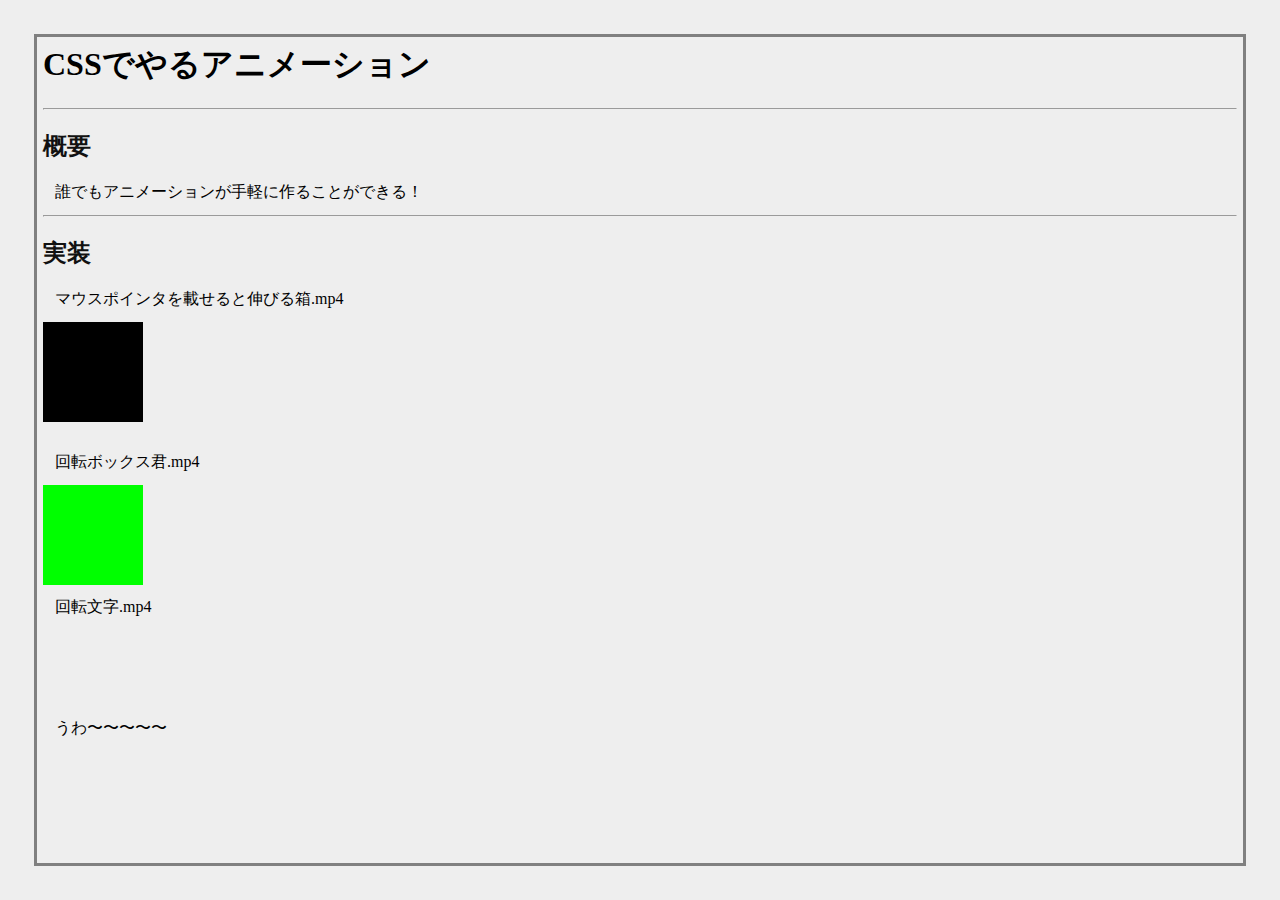
==== animation/index.html @ 23e01fd0 "CSS anmation" ====
<html>
    <head>
        <link rel="stylesheet" href="../test.css" >
        <link rel="stylesheet" href="./anima.css" >
        <title>
            CssAnimaiton
        </title>
    </head>
    <body>
        <h1> CSSでやるアニメーション</h1>
        <hr>
        <h2> 概要 </h2>
        <p> 誰でもアニメーションが手軽に作ることができる！ </p>
        <hr>
        <h2> 実装 </h2>
        <p> マウスポインタを載せると伸びる箱.mp4</p>
        <div class="box" ></div>
        <br>
        <p> 回転ボックス君.mp4</p>
        <div class="cirbox"></div>
        <p> 回転文字.mp4</p>
        <p class="uwa"> うわ〜〜〜〜〜 </p>

    </body>
</html>
---- test.css ----
body{
    color : #111111;
    background-color : #eeeeee;
    margin: 34px;
    border : 3px solid gray;
    padding : 6px;
}

p {
    margin : 12px;
    color : black;
}

p.incomplete {
    margin : 12px;
    color : gray;
}

h1 {
    color : black;
}

pre.consoleful{
    color : #11ff11;
    background-color : #000000cc;
    border : 2px solid white;
    margin : 8px;
    margin-left: 21px
}

img {
    border : 1px solid black;
}

hr{
    size : 3px;
}
---- animation/anima.css ----
.box{
    width : 100px;
    height: 100px;
    background: #000;
    /* transition - (all) 遂行時間 遅延時間 遂行方法 */
    transition: all 1000ms 0s ease;
}

.box:hover{ 
    /* onマウスでの動きの最終点 */
    width : 200px;
    height: 100px;
    background: #888;
}


.cirbox{
    width : 100px;
    height: 100px;
    background: #0f0;
    animation: rotation 2s ease 0s infinite alternate none running;
}

@keyframes rotation{
    0% {
        transform : scale(.3);
    }
    50% {
        transform: scale(.6) rotate(-45deg);
        background: blue;
    }
    100% {
        transform: scale(1) rotate(90deg);
        background: red;
    }
}

.hop{
    margin-left : 12px;
    animation : jumper 500ms cubic-bezier(0.20, 0, 1, 0.1) 0s infinite alternate none running;
}

@keyframes jumper{
    0%{ 
        margin-top :10px;
        margin-bottom :30px;
    }
    100%{ 
        margin-top: 30px;
        margin-bottom: 10px;
    }
}

.uwa{
    margin-top: 100px;
    margin-bottom: 100px;
    width: 200px;
    animation: rote 2s linear 0s infinite normal running;
}

@keyframes rote{
    0%{ 
        transform: rotate(0deg);
    }
    100%{
        transform: rotate(360deg);
    }
}
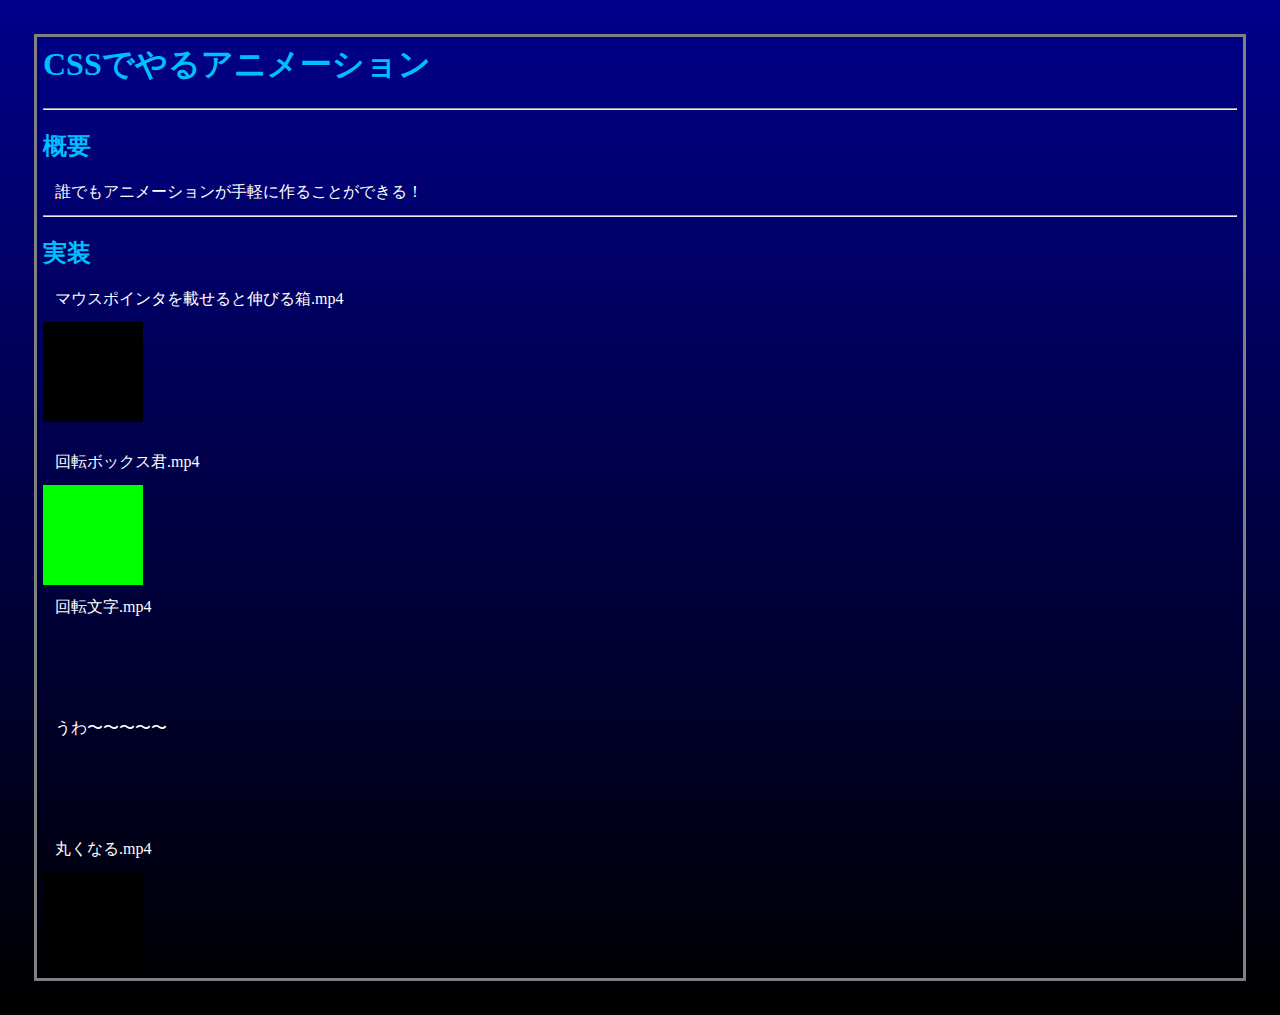
==== commit 3941b301: "overview big change" ====
--- a/animation/index.html
+++ b/animation/index.html
@@ -20,6 +20,8 @@
         <div class="cirbox"></div>
         <p> 回転文字.mp4</p>
         <p class="uwa"> うわ〜〜〜〜〜 </p>
+        <p> 丸くなる.mp4 </p>
+        <div class="circlize" ></div>
 
     </body>
 </html>
--- a/test.css
+++ b/test.css
@@ -1,32 +1,34 @@
 
 body{
-    color : #111111;
-    background-color : #eeeeee;
+    color : deepskyblue;
+    /* background-color : #eeeeee; */
     margin: 34px;
     border : 3px solid gray;
     padding : 6px;
+    background:linear-gradient( darkblue, black );
 }
 
 p {
     margin : 12px;
-    color : black;
+    color : white;
 }
 
 p.incomplete {
-    margin : 12px;
     color : gray;
 }
 
-h1 {
-    color : black;
+p.kusodekaaka{
+    color : red;
 }
+
 
 pre.consoleful{
     color : #11ff11;
     background-color : #000000cc;
     border : 2px solid white;
     margin : 8px;
-    margin-left: 21px
+    margin-left: 21px;
+    padding : 3px;
 }
 
 img {
--- a/animation/anima.css
+++ b/animation/anima.css
@@ -1,7 +1,11 @@
-.box{
+
+div{
     width : 100px;
     height: 100px;
     background: #000;
+}
+
+.box{
     /* transition - (all) 遂行時間 遅延時間 遂行方法 */
     transition: all 1000ms 0s ease;
 }
@@ -13,10 +17,7 @@
     background: #888;
 }
 
-
 .cirbox{
-    width : 100px;
-    height: 100px;
     background: #0f0;
     animation: rotation 2s ease 0s infinite alternate none running;
 }
@@ -65,4 +66,13 @@
     100%{
         transform: rotate(360deg);
     }
+}
+
+.circlize{
+    transition: all 500ms 0s ease;
+}
+
+.circlize:hover{
+    border-radius: 50%;
+    background: #0f0;
 }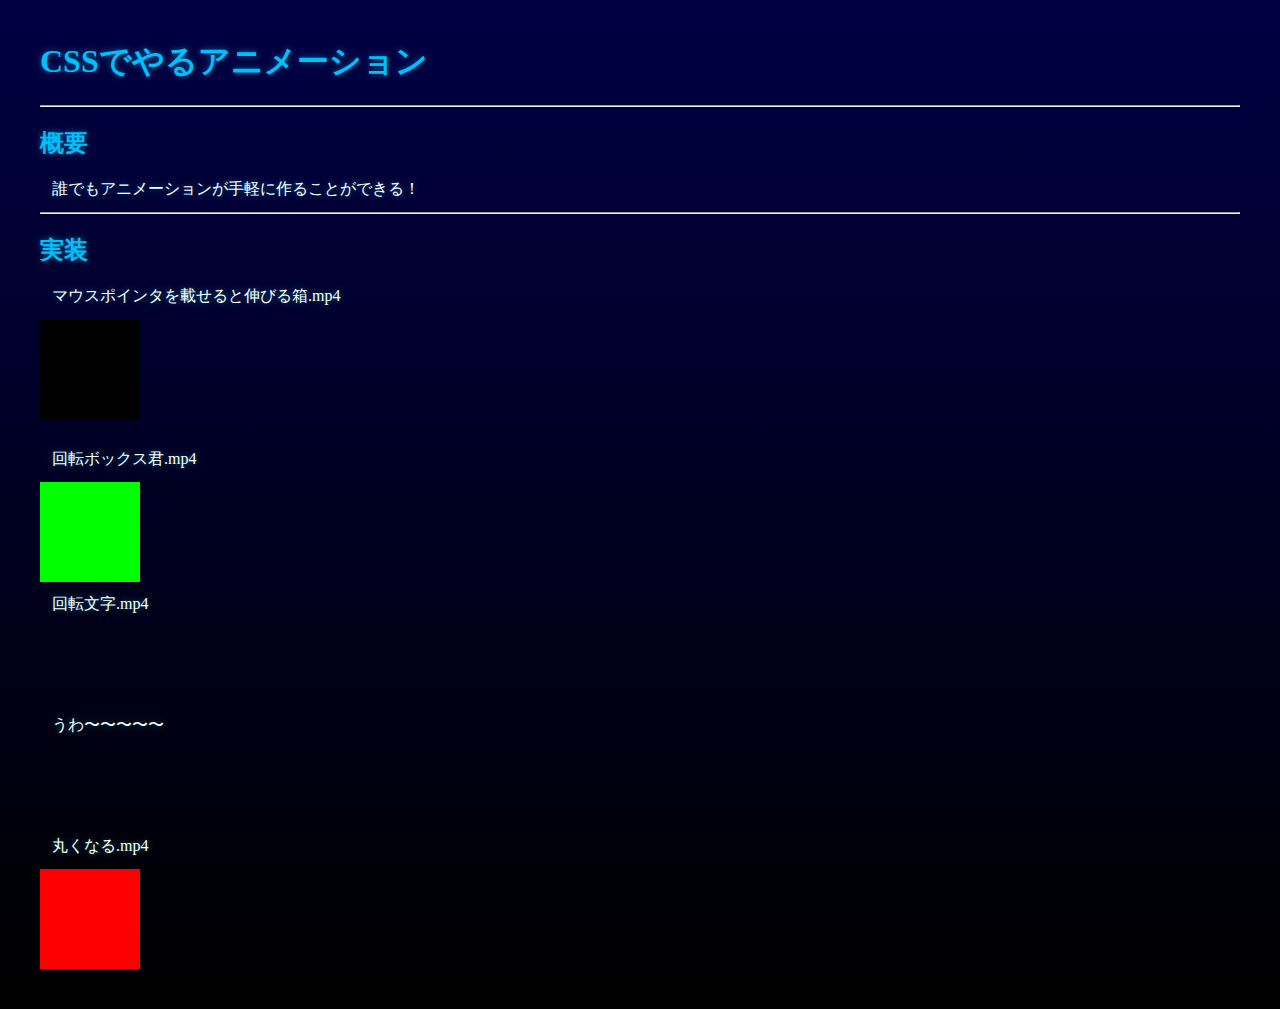
==== commit c9990b1c: "move : CSSルートファイルの作成" ====
--- a/animation/index.html
+++ b/animation/index.html
@@ -1,7 +1,7 @@
 <html>
     <head>
-        <link rel="stylesheet" href="../test.css" >
-        <link rel="stylesheet" href="./anima.css" >
+        <link rel="stylesheet" href="/css/test.css" >
+        <link rel="stylesheet" href="/css/anima.css" >
         <title>
             CssAnimaiton
         </title>
--- a/css/test.css
+++ b/css/test.css
@@ -0,0 +1,100 @@
+
+body{
+    color : deepskyblue;
+    margin: 34px;
+    /* border : 3px solid gray; */
+    padding : 6px;
+    background:linear-gradient( #004 , #000 );
+    text-shadow: 0 0 6px rgba(0, 255, 255, 0.418);
+}
+
+main {
+    color : deepskyblue;
+    margin: 34px;
+    border : 3px solid gray;
+    padding : 6px;
+    background:#00005522;
+}
+
+p {
+    margin : 12px;
+    color : white;
+}
+
+p.incomplete {
+    color : gray;
+}
+
+p.footp {
+    color : gray;
+    font-size: smaller;
+    text-align: center;
+}
+
+mark {
+    background-color: darkred;
+    color: #11ff11;
+}
+
+pre.consoleful{
+    color : #11ff11;
+    background-color : #000000cc;
+    border : 2px solid white;
+    margin : 8px;
+    margin-left: 21px;
+    padding : 3px;
+    text-shadow: 0 0 #0000;
+}
+
+img {
+    border : 1px solid black;
+}
+
+hr{
+    size : 3px;
+}
+hr.big{
+    size : 8px;
+}
+
+a{
+    border-radius: 10%;
+}
+
+a.not-access {
+    cursor : default;
+}
+
+
+strong{
+    color : red;
+}
+
+strong.important,strong.significant{
+    color : red;
+    size: 30px;
+}
+
+
+
+/*
+ * リンクのあるやつの定義
+ * バニラじゃ見えん！
+ */
+
+a:link{
+    color: aqua;
+    background-color : blue;
+}
+a:visited{
+    color: lightblue;
+    background-color : blueviolet;
+}
+a:hover{
+    color: aqua;
+    background-color : darkblue;
+}
+a:active{
+    color: red;
+    background-color : darkblue;
+}
--- a/css/anima.css
+++ b/css/anima.css
@@ -0,0 +1,87 @@
+
+div{
+    width : 100px;
+    height: 100px;
+    background: #000;
+}
+
+.box{
+    /* transition - (all) 遂行時間 遅延時間 遂行方法 */
+    transition: all 1000ms 0s ease;
+}
+
+.box:hover{ 
+    /* onマウスでの動きの最終点 */
+    width : 200px;
+    height: 100px;
+    background: #888;
+}
+
+.cirbox{
+    background: #0f0;
+    animation: rotation 2s ease 0ms infinite alternate none running;
+}
+
+@keyframes rotation{
+    0% {
+        transform : scale(.3);
+    }
+
+    10% {
+        transform : scale(.3);
+    }
+
+    50% {
+        transform: scale(.6) rotate(-135deg);
+        background: blue;
+        border-radius: 10%;
+    }
+    100% {
+        transform: scale(1) rotate(180deg);
+        background: red;
+        border-radius: 50%;
+    }
+}
+
+.hop{
+    margin-left : 12px;
+    animation : jumper 500ms cubic-bezier(0.20, 0, 1, 0.1) 0s infinite alternate none running;
+}
+
+@keyframes jumper{
+    0%{ 
+        margin-top :10px;
+        margin-bottom :30px;
+    }
+    100%{ 
+        margin-top: 30px;
+        margin-bottom: 10px;
+    }
+}
+
+.uwa{
+    margin-top: 100px;
+    margin-bottom: 100px;
+    width: 200px;
+    animation: rote 2s linear 0s infinite normal running;
+}
+
+@keyframes rote{
+    0%{ 
+        transform: rotate(0deg);
+    }
+    100%{
+        transform: rotate(360deg);
+    }
+}
+
+.circlize{
+    transition: all 500ms 0s ease;
+    background: #f00;
+}
+
+.circlize:hover{
+    border-radius: 50%;
+    background: #0f0;
+}
+
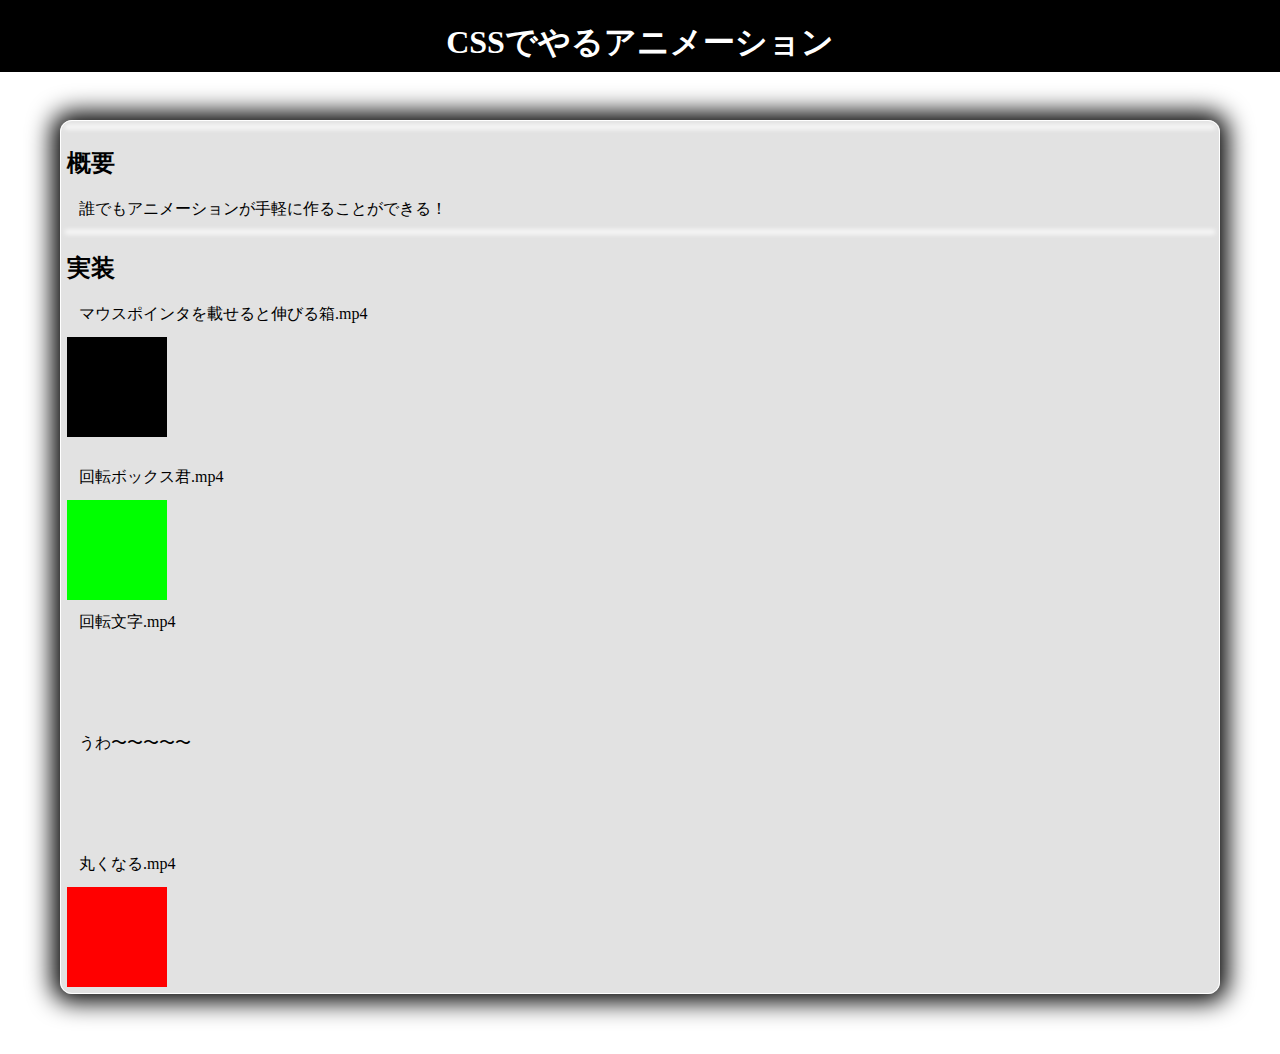
==== commit b85f8187: "update : 見栄え調整" ====
--- a/animation/index.html
+++ b/animation/index.html
@@ -7,21 +7,24 @@
         </title>
     </head>
     <body>
-        <h1> CSSでやるアニメーション</h1>
-        <hr>
-        <h2> 概要 </h2>
-        <p> 誰でもアニメーションが手軽に作ることができる！ </p>
-        <hr>
-        <h2> 実装 </h2>
-        <p> マウスポインタを載せると伸びる箱.mp4</p>
-        <div class="box" ></div>
-        <br>
-        <p> 回転ボックス君.mp4</p>
-        <div class="cirbox"></div>
-        <p> 回転文字.mp4</p>
-        <p class="uwa"> うわ〜〜〜〜〜 </p>
-        <p> 丸くなる.mp4 </p>
-        <div class="circlize" ></div>
-
+        <header>
+            <h1> CSSでやるアニメーション</h1>            
+        </header>
+        <main>
+            <hr>
+            <h2> 概要 </h2>
+            <p> 誰でもアニメーションが手軽に作ることができる！ </p>
+            <hr>
+            <h2> 実装 </h2>
+            <p> マウスポインタを載せると伸びる箱.mp4</p>
+            <div class="box" ></div>
+            <br>
+            <p> 回転ボックス君.mp4</p>
+            <div class="cirbox"></div>
+            <p> 回転文字.mp4</p>
+            <p class="uwa"> うわ〜〜〜〜〜 </p>
+            <p> 丸くなる.mp4 </p>
+            <div class="circlize" ></div>
+        </main>
     </body>
 </html>
--- a/css/test.css
+++ b/css/test.css
@@ -1,29 +1,62 @@
 
 body{
-    color : deepskyblue;
-    margin: 34px;
-    /* border : 3px solid gray; */
-    padding : 6px;
-    background:linear-gradient( #004 , #000 );
-    text-shadow: 0 0 6px rgba(0, 255, 255, 0.418);
+    margin : 0px;
 }
 
-main {
+body.black{
     color : deepskyblue;
-    margin: 34px;
-    border : 3px solid gray;
-    padding : 6px;
-    background:#00005522;
+    background:linear-gradient( #001 , #000 );
 }
 
-p {
-    margin : 12px;
-    color : white;
+body.white{
+    color : black;
+    background: linear-gradient(#eee , #fff)
 }
 
-p.incomplete {
-    color : gray;
+
+header{
+    top : 0px;
+    position: fixed;
+    height: 72px;
+    width: 100%;
+    background : black;
+    color : white;
+    text-align: center;
 }
+
+main{
+    color : #000;
+    margin: 60px;
+    margin-top : 120px;
+    border : 1px solid white;
+    border-radius: 12px;
+    box-shadow : 0 0 24px 8px black;
+    padding : 6px;
+    background:#2222;
+}
+
+div#left_content{
+    width: 35%;
+    height: 100%;
+    float: left;
+    border-right : 1px solid gray;
+}
+
+div#right_content{
+    width: 64%;
+    height: 100%;
+    float: right;
+}
+
+main.clearfix::after{
+    content : "";
+    clear: both;
+    display: block;
+}
+
+p { margin : 12px; }
+p.incomplete { color : gray; }
+
 
 p.footp {
     color : gray;
@@ -52,9 +85,66 @@
 
 hr{
     size : 3px;
+    margin : 0;
+    border : 0;
+    color : #0000;
+    box-shadow: 0 0 5px 2px white;
 }
 hr.big{
     size : 8px;
+}
+
+button:active{
+    padding : none;
+}
+
+button.wbb{
+    font-size: 24px;
+    display: inline;
+    padding : 2px 3px;
+    text-decoration: none;
+    background: skyblue;
+    border : none;
+    border-bottom : 3px solid blue;
+    border-radius: 2px;
+    color : black;
+
+    transition: all 100ms 0ms linear;
+}
+
+button.wbb:hover{
+    color : #333;
+    background: white;
+    border-bottom-color : skyblue;
+}
+
+button.wbb:active{
+    -ms-transform: translateY(4px);
+    -webkit-transform: translateY(4px);
+    transform: translateY(4px);
+    border-top: 0px solid blue;
+    border-bottom: 0px solid;
+}
+
+button.cir{
+    font-size: 24px;
+    display: inline;
+    width: 60px;
+    height: 60px;
+    background: linear-gradient(#999 0%, #777 100%);
+    border : none;
+    border-radius: 50%;
+    color : black;
+
+    transition: all 80ms 10ms linear;
+}
+
+button.cir:hover{
+    box-shadow: 0 0 12px 1px #ffff11 inset;
+}
+
+button.cir:active{
+    box-shadow: 0 0 12px 2px #11ff11 inset;
 }
 
 a{
--- a/css/anima.css
+++ b/css/anima.css
@@ -10,7 +10,7 @@
     transition: all 1000ms 0s ease;
 }
 
-.box:hover{ 
+.box:hover{
     /* onマウスでの動きの最終点 */
     width : 200px;
     height: 100px;
